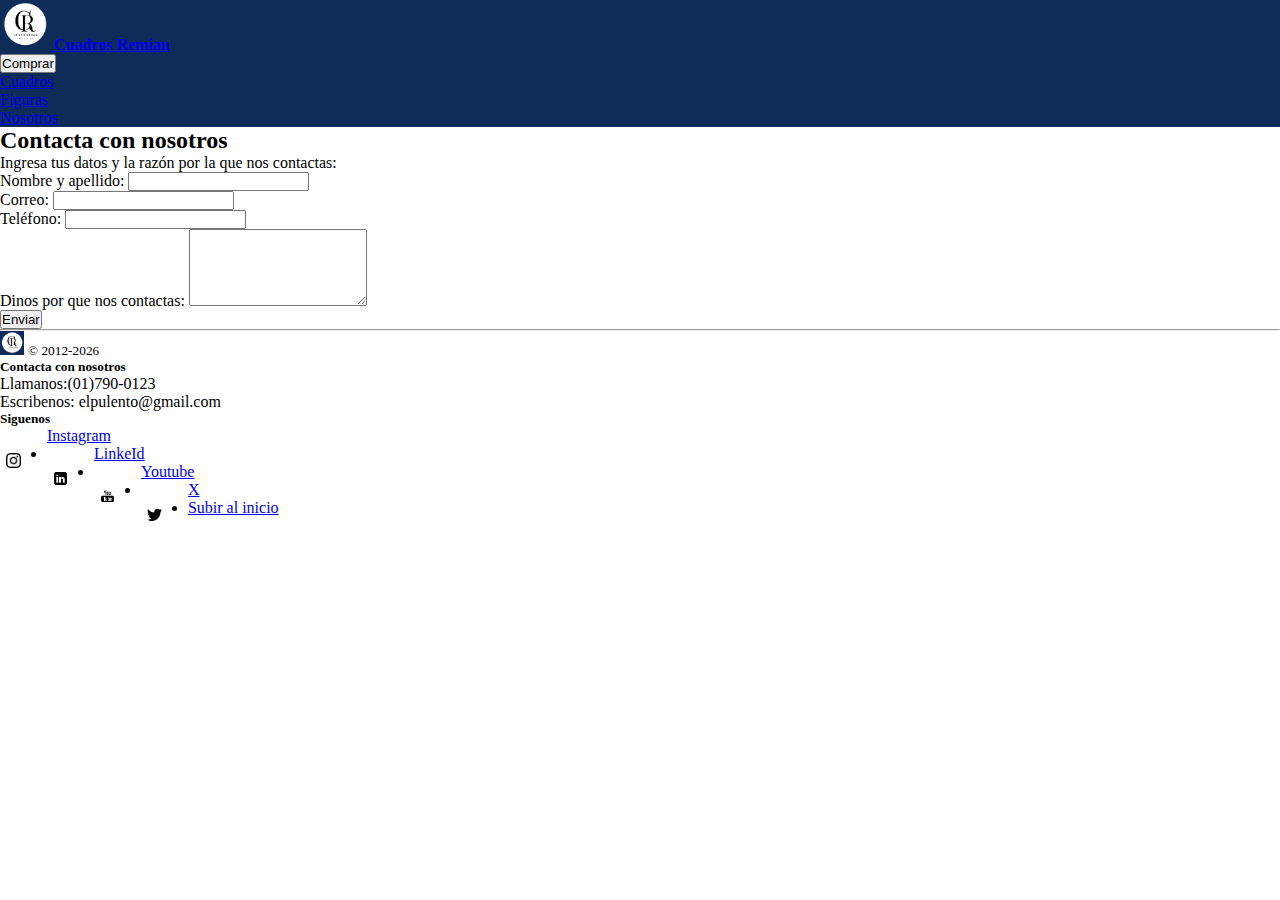
==== pages/contacto.html @ 5ce9df1e "mi primer comit" ====
<!DOCTYPE html>
<html lang="en">
<head>
    <meta charset="UTF-8">
    <meta http-equiv="X-UA-Compatible" content="IE=edge">
    <meta name="viewport" content="width=device-width, initial-scale=1.0">
    <link rel="stylesheet" href="../css/style.css">
    <title>contacto</title>
    <link href="https://cdn.jsdelivr.net/npm/bootstrap@5.3.2/dist/css/bootstrap.min.css" rel="stylesheet" integrity="sha384-T3c6CoIi6uLrA9TneNEoa7RxnatzjcDSCmG1MXxSR1GAsXEV/Dwwykc2MPK8M2HN" crossorigin="anonymous">
</head>

<body>

  <!-- Inicio navbar header  -->
  <header>
    <div class="navbar navbar-dark bg-color box-shadow">
      <div class="container d-flex">

        <!-- Logo y boton para volver a index  -->
        <a href="../index.html" class="navbar-brand d-flex align-items-center">
          <img src="../medios/logo.png" width="50" height="50" viewBox="0 0 24 24" class="mr-2"></img>
          <strong>Cuadros Remiau</strong>
        </a>

        <!-- botones header  -->
        <ul class="nav justify-content-end">
          <div class="dropdown">
            <button type="button" class="btn btn-primary dropdown-toggle" data-bs-toggle="dropdown">Comprar</button>
            <ul class="dropdown-menu">
              <li><a class="dropdown-item" href="./cuadros.html">Cuadros</a></li>
              <li><a class="dropdown-item" href="./figuras.html">Figuras</a></li>
            </ul>
          </div>

        <!-- botones contacto  -->
          <li class="nav-item">
            <a href="./nosotros.html" class="btn btn-primary" role="button">Nosotros</a>
          </li>

        </ul>
      </div>
    </div>    
  </header>


    <!-- Inicio contenido y centro de la pagina  -->
    <main role="main">
      
      <div class="container mt-3">
        <h2>Contacta con nosotros</h2>
        <p>Ingresa tus datos y la razón por la que nos contactas:</p>

        <!-- formulario -->
        <!-- No se si es necesario agregar esta etiqueta ya que no se ejecuta ningun script de js-->
        <form action="" method="post">

        <div class="mb-3 mt-3">
            <label for="nombre">Nombre y apellido:</label>
            <input class="form-control" type="text" name="nombre" id="">
        </div>
        <div class="mb-3 mt-3">
            <label for="">Correo:</label>
            <input class="form-control"  type="email" name="" id="">
        </div>
        <div class="mb-3 mt-3">
            <label for="">Teléfono:</label>
            <input class="form-control" type="tel" name="" id="">
        </div>

          <div class="mb-3 mt-3">
            <label for="comment">Dinos por que nos contactas:</label>
            <textarea class="form-control" rows="5" id="comment" name="text"></textarea>
          </div>
          <button type="submit" class="btn btn-primary">Enviar</button>
        </form>
      </div>
    
    <!-- Dividir footer y centro de pagina  -->
    <hr class="featurette-divider">

    </main>



    <!-- Inicio pie de pagina  -->
    <footer class="container py-5">
      <div class="row">
          <div class="col-12 col-md">
            <img src="../medios/logo.png" width="24" height="24" viewBox="0 0 24 24" fill="none" stroke="currentColor" stroke-width="2" stroke-linecap="round" stroke-linejoin="round" class="d-block mb-2"><circle cx="12" cy="12" r="10"></circle><line x1="14.31" y1="8" x2="20.05" y2="17.94"></line><line x1="9.69" y1="8" x2="21.17" y2="8"></line><line x1="7.38" y1="12" x2="13.12" y2="2.06"></line><line x1="9.69" y1="16" x2="3.95" y2="6.06"></line><line x1="14.31" y1="16" x2="2.83" y2="16"></line><line x1="16.62" y1="12" x2="10.88" y2="21.94"></line></img>
            <small class="d-block mb-3 text-muted">© 2012-2026</small>
          </div>
          <div class="col-6 col-md">
            <h5>Contacta con nosotros</h5>
            <ul class="list-unstyled text-small">
              <li><p>Llamanos:(01)790-0123</p></li>
              <li><p>Escribenos: elpulento@gmail.com</p></li>
            </ul>
          </div>

          <!-- botones redes sociales  -->
          <div class="col-6 col-md">
            <h5>Siguenos</h5>
            <ul class="list-unstyled text-small">
              <li><img src="../medios/instagram.png" class="imgLogo"></img><a class="text-muted" href="https://www.instagram.com/cats_of_instagram/?hl=es">Instagram</a></li>
              <li><img src="../medios/linkedin.png" class="imgLogo"></img><a class="text-muted" href="https://cl.linkedin.com/company/cat-consulting">LinkeId</a></li>
              <li><img src="../medios/youtube.png" class="imgLogo"></img><a class="text-muted" href="https://www.youtube.com/watch?v=dQw4w9WgXcQ">Youtube</a></li>  
              <li><img src="../medios/extwitter.png" class="imgLogo"></img><a class="text-muted" href="https://twitter.com/?lang=es">X</a></li>     
            </ul>
          </div>

          <!-- boton genial pa volver al inicio  -->
          <div class="col-6 col-md">
            <ul class="list-unstyled text-small">
              <li><a href="#">Subir al inicio</a></li>
            </ul>
          </div>
      </div>
  </footer>        
         
            
    </header>
    
  <script src="https://cdn.jsdelivr.net/npm/bootstrap@5.3.2/dist/js/bootstrap.bundle.min.js" integrity="sha384-C6RzsynM9kWDrMNeT87bh95OGNyZPhcTNXj1NW7RuBCsyN/o0jlpcV8Qyq46cDfL" crossorigin="anonymous"></script>
</body>
</html>
---- css/style.css ----
*{
  padding: 0;
  margin: 0;
}

.imgLogo{
  width: 60px;
   float: left;
  margin-left: 0.5%;
  margin-top: 0.5%;
}

.bg-color{
  background-color: #0F2C59;
  background-size: cover;
}

.tituloBanner{  
  color: #F8F0E5;
  font-weight: bold;
  letter-spacing: 1px;
  text-shadow: black 3px 3px 3px; 
  margin-top: 4%;
}

.imgCarrusel {
  opacity: 0.85;
  background-size: cover;
  background-position: center;
  width: 100%;
}

.imgLogo{
  width: 15px;
  height: 15px;
  /*border: 1px solid rgba(0,0,0,0.5); */
  margin-right: 2%;
  margin-top: 2%;
}

.imagenCuadro{
  width: 400px;
  height: 470px;
    /*border: 1px solid rgba(0,0,0,0.5);
    margin-right: 5%; */
}

@media only screen and (max-width: 600px) {
  .navbar{
    background-color: lightblue;
    width: 100%;
    flex-direction: column;
  }

  .imagenCuadro{
    width: 300px;
    height: 370px;
    border: 1px solid rgba(0,0,0,0.5);
  }

  .imagenNosotros{
    width: 400px;
    height: 300px;
    border: 1px solid rgba(0,0,0,0.5);
  }
}
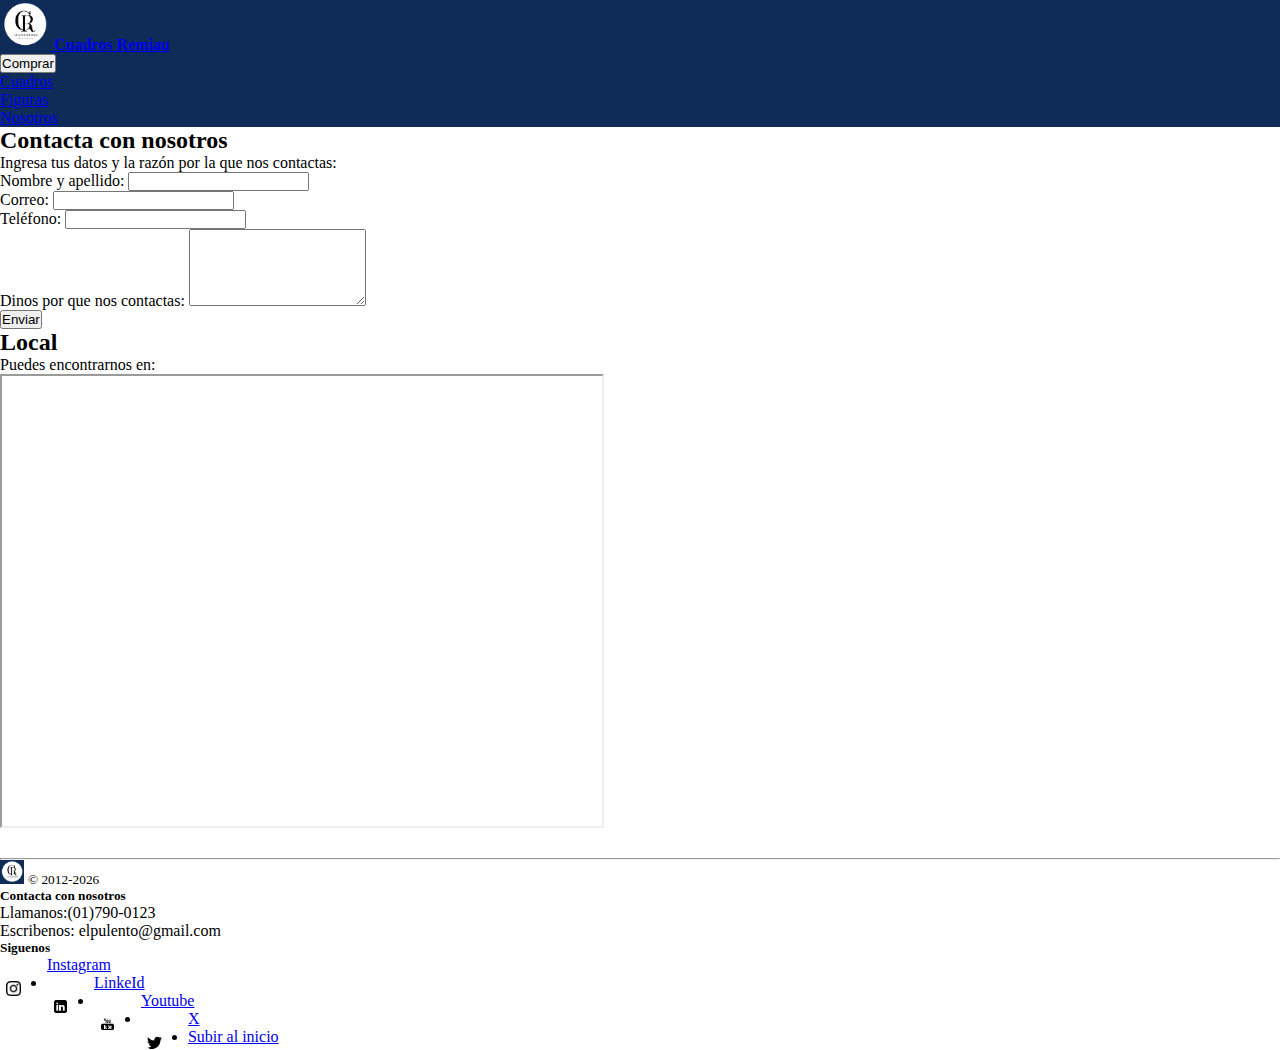
==== commit c55e390c: "Update contacto.html" ====
--- a/pages/contacto.html
+++ b/pages/contacto.html
@@ -71,8 +71,14 @@
             <label for="comment">Dinos por que nos contactas:</label>
             <textarea class="form-control" rows="5" id="comment" name="text"></textarea>
           </div>
-          <button type="submit" class="btn btn-primary">Enviar</button>
+          <button type="submit" class="btn btn-primary mb-5">Enviar</button>
         </form>
+                          <!-- ubicación mapa -->
+        <section class="">
+          <h2 class="inputContacto">Local</h2>
+          <p class="inputContacto">Puedes encontrarnos en: </p>
+          <iframe class="inputContacto" style = margin-bottom:2%; src="https://www.google.com/maps/embed?pb=!1m18!1m12!1m3!1d7791827.812113376!2d2.786905226939656!3d17.526434539445788!2m3!1f0!2f0!3f0!3m2!1i1024!2i768!4f13.1!3m3!1m2!1s0x1199ec7ac6a1af5d%3A0xc933920a158e24d4!2zTsOtZ2Vy!5e0!3m2!1ses-419!2scl!4v1696910366607!5m2!1ses-419!2scl" width="600" height="450" style="border:0;" allowfullscreen="" loading="lazy" referrerpolicy="no-referrer-when-downgrade"></iframe>
+        </section>
       </div>
     
     <!-- Dividir footer y centro de pagina  -->
@@ -122,4 +128,4 @@
     
   <script src="https://cdn.jsdelivr.net/npm/bootstrap@5.3.2/dist/js/bootstrap.bundle.min.js" integrity="sha384-C6RzsynM9kWDrMNeT87bh95OGNyZPhcTNXj1NW7RuBCsyN/o0jlpcV8Qyq46cDfL" crossorigin="anonymous"></script>
 </body>
-</html>+</html>
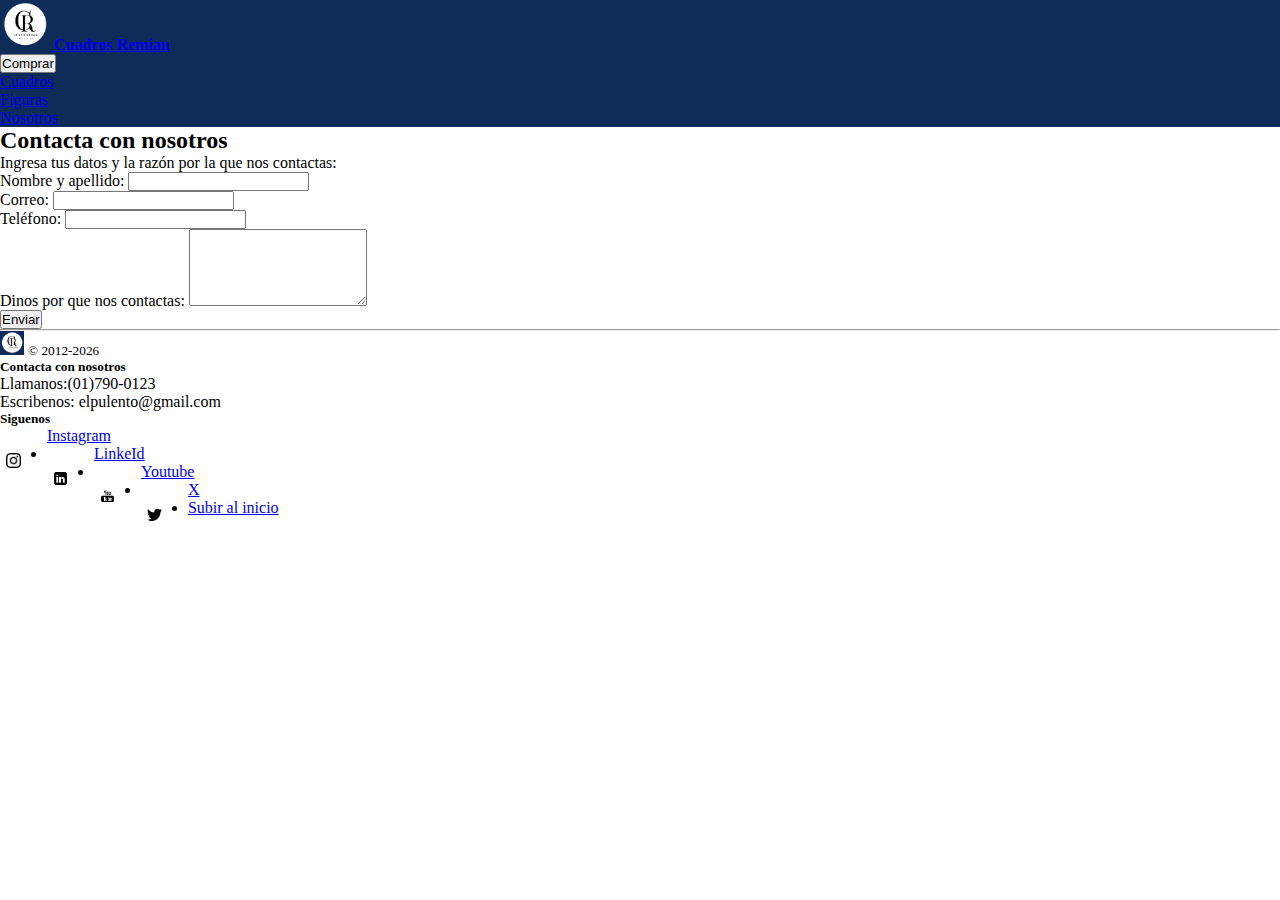
==== commit 7967b6ba: "Merge branch 'master'" ====
--- a/pages/contacto.html
+++ b/pages/contacto.html
@@ -73,14 +73,8 @@
           </div>
           <button type="submit" class="btn btn-primary mb-5">Enviar</button>
         </form>
-                          <!-- ubicación mapa -->
-        <section class="">
-          <h2 class="inputContacto">Local</h2>
-          <p class="inputContacto">Puedes encontrarnos en: </p>
-          <iframe class="inputContacto" style = margin-bottom:2%; src="https://www.google.com/maps/embed?pb=!1m18!1m12!1m3!1d7791827.812113376!2d2.786905226939656!3d17.526434539445788!2m3!1f0!2f0!3f0!3m2!1i1024!2i768!4f13.1!3m3!1m2!1s0x1199ec7ac6a1af5d%3A0xc933920a158e24d4!2zTsOtZ2Vy!5e0!3m2!1ses-419!2scl!4v1696910366607!5m2!1ses-419!2scl" width="600" height="450" style="border:0;" allowfullscreen="" loading="lazy" referrerpolicy="no-referrer-when-downgrade"></iframe>
-        </section>
       </div>
-    
+      
     <!-- Dividir footer y centro de pagina  -->
     <hr class="featurette-divider">
 
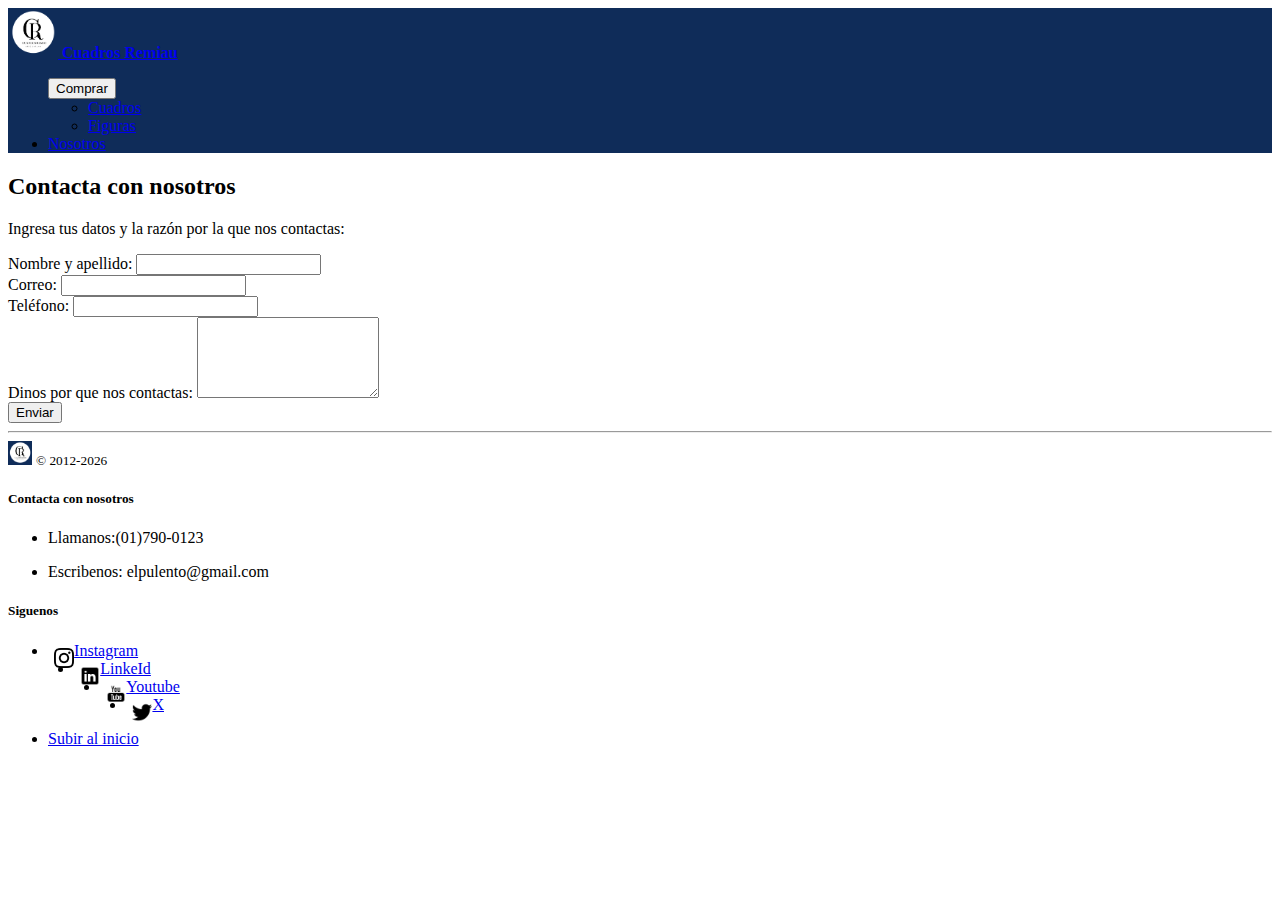
==== commit 0348b3a4: "Despliegue preentrega3" ====
--- a/pages/contacto.html
+++ b/pages/contacto.html
@@ -4,7 +4,7 @@
     <meta charset="UTF-8">
     <meta http-equiv="X-UA-Compatible" content="IE=edge">
     <meta name="viewport" content="width=device-width, initial-scale=1.0">
-    <link rel="stylesheet" href="../css/style.css">
+    <link rel="stylesheet" href="../css/estilos.css">
     <title>contacto</title>
     <link href="https://cdn.jsdelivr.net/npm/bootstrap@5.3.2/dist/css/bootstrap.min.css" rel="stylesheet" integrity="sha384-T3c6CoIi6uLrA9TneNEoa7RxnatzjcDSCmG1MXxSR1GAsXEV/Dwwykc2MPK8M2HN" crossorigin="anonymous">
 </head>
@@ -18,7 +18,7 @@
 
         <!-- Logo y boton para volver a index  -->
         <a href="../index.html" class="navbar-brand d-flex align-items-center">
-          <img src="../medios/logo.png" width="50" height="50" viewBox="0 0 24 24" class="mr-2"></img>
+          <img src="../medios/logo.png" class="imagenLogo" width="50" height="50" viewBox="0 0 24 24" class="mr-2"></img>
           <strong>Cuadros Remiau</strong>
         </a>
 
@@ -71,10 +71,10 @@
             <label for="comment">Dinos por que nos contactas:</label>
             <textarea class="form-control" rows="5" id="comment" name="text"></textarea>
           </div>
-          <button type="submit" class="btn btn-primary mb-5">Enviar</button>
+          <button type="submit" class="btn btn-primary">Enviar</button>
         </form>
       </div>
-      
+    
     <!-- Dividir footer y centro de pagina  -->
     <hr class="featurette-divider">
 
@@ -85,11 +85,11 @@
     <!-- Inicio pie de pagina  -->
     <footer class="container py-5">
       <div class="row">
-          <div class="col-12 col-md">
+          <div class="col-4 col-md">
             <img src="../medios/logo.png" width="24" height="24" viewBox="0 0 24 24" fill="none" stroke="currentColor" stroke-width="2" stroke-linecap="round" stroke-linejoin="round" class="d-block mb-2"><circle cx="12" cy="12" r="10"></circle><line x1="14.31" y1="8" x2="20.05" y2="17.94"></line><line x1="9.69" y1="8" x2="21.17" y2="8"></line><line x1="7.38" y1="12" x2="13.12" y2="2.06"></line><line x1="9.69" y1="16" x2="3.95" y2="6.06"></line><line x1="14.31" y1="16" x2="2.83" y2="16"></line><line x1="16.62" y1="12" x2="10.88" y2="21.94"></line></img>
             <small class="d-block mb-3 text-muted">© 2012-2026</small>
           </div>
-          <div class="col-6 col-md">
+          <div class="col-4 col-md">
             <h5>Contacta con nosotros</h5>
             <ul class="list-unstyled text-small">
               <li><p>Llamanos:(01)790-0123</p></li>
@@ -98,18 +98,18 @@
           </div>
 
           <!-- botones redes sociales  -->
-          <div class="col-6 col-md">
+          <div class="col-4 col-md">
             <h5>Siguenos</h5>
             <ul class="list-unstyled text-small">
-              <li><img src="../medios/instagram.png" class="imgLogo"></img><a class="text-muted" href="https://www.instagram.com/cats_of_instagram/?hl=es">Instagram</a></li>
-              <li><img src="../medios/linkedin.png" class="imgLogo"></img><a class="text-muted" href="https://cl.linkedin.com/company/cat-consulting">LinkeId</a></li>
-              <li><img src="../medios/youtube.png" class="imgLogo"></img><a class="text-muted" href="https://www.youtube.com/watch?v=dQw4w9WgXcQ">Youtube</a></li>  
-              <li><img src="../medios/extwitter.png" class="imgLogo"></img><a class="text-muted" href="https://twitter.com/?lang=es">X</a></li>     
+              <li><img src="../medios/instagram.png" class="imgLogoFooter"></img><a class="text-muted" href="https://www.instagram.com/cats_of_instagram/?hl=es">Instagram</a></li>
+              <li><img src="../medios/linkedin.png" class="imgLogoFooter"></img><a class="text-muted" href="https://cl.linkedin.com/company/cat-consulting">LinkeId</a></li>
+              <li><img src="../medios/youtube.png" class="imgLogoFooter"></img><a class="text-muted" href="https://www.youtube.com/watch?v=dQw4w9WgXcQ">Youtube</a></li>  
+              <li><img src="../medios/extwitter.png" class="imgLogoFooter"></img><a class="text-muted" href="https://twitter.com/?lang=es">X</a></li>     
             </ul>
           </div>
 
           <!-- boton genial pa volver al inicio  -->
-          <div class="col-6 col-md">
+          <div class="col-4 col-md">
             <ul class="list-unstyled text-small">
               <li><a href="#">Subir al inicio</a></li>
             </ul>
@@ -122,4 +122,4 @@
     
   <script src="https://cdn.jsdelivr.net/npm/bootstrap@5.3.2/dist/js/bootstrap.bundle.min.js" integrity="sha384-C6RzsynM9kWDrMNeT87bh95OGNyZPhcTNXj1NW7RuBCsyN/o0jlpcV8Qyq46cDfL" crossorigin="anonymous"></script>
 </body>
-</html>
+</html>--- a/css/estilos.css
+++ b/css/estilos.css
@@ -0,0 +1,86 @@
+@charset "UTF-8";
+body {
+  cursor: url("/medios/cat-happy-cursor.png"), auto;
+}
+
+.fw-bolder, h1 {
+  animation-duration: 3s;
+  animation-name: slidein;
+}
+
+@keyframes slidein {
+  from {
+    margin-left: 100%;
+    width: 300%;
+  }
+  to {
+    margin-left: 0%;
+    width: 100%;
+  }
+}
+.imgLogoFooter {
+  width: 20px;
+  float: left;
+  margin-left: 0.5%;
+  margin-top: 0.5%;
+  transition: transform 0.3s ease;
+}
+.imgLogoFooter.pequeno {
+  width: 10px;
+  height: 10px;
+}
+.imgLogoFooter:hover {
+  transform: scale(1.5);
+}
+
+.imagenLogo {
+  transition: transform 0.3s ease;
+}
+.imagenLogo:hover {
+  transform: scale(1.3);
+}
+
+.bg-color {
+  background-color: #0F2C59;
+  background-size: cover;
+}
+
+.tituloBanner {
+  color: #255192;
+  font-weight: bold;
+  letter-spacing: 1px;
+  text-shadow: black 0.1em 0.1em 0.2em;
+  margin-top: 4%;
+}
+
+.imgCarrusel {
+  opacity: 0.85;
+  background-size: cover;
+  background-position: center;
+  width: 100%;
+  height: 100%;
+}
+
+@media only screen and (max-width: 600px) {
+  .navbar {
+    background-color: lightblue;
+    width: 100%;
+    flex-direction: column;
+  }
+  .imagenNosotros {
+    width: 400px;
+    height: 300px;
+    border: 1px solid rgba(0, 0, 0, 0.5);
+  }
+  .btnPantallaPequeña {
+    display: block;
+    width: 100%;
+    margin-top: 10px;
+  }
+  .btn {
+    display: flex;
+    flex-direction: column;
+  }
+}
+
+/*# sourceMappingURL=estilos.css.map */
